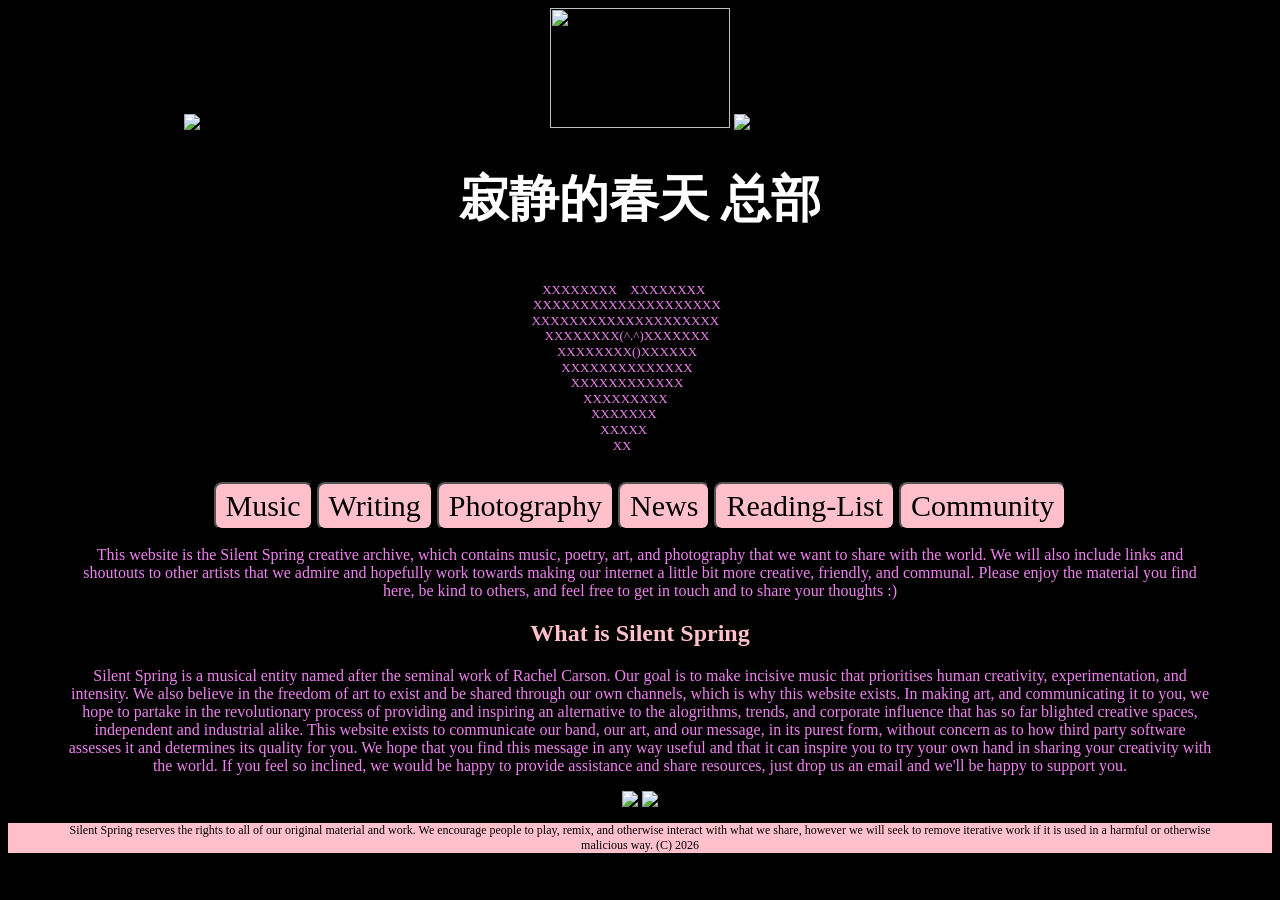
==== index.html @ c57013d0 "Quick updates and fixes Resolved some formatting issues and added chinese simplified to titles which" ====
<!DOCTYPE html>
<html>
<head>
	<meta charset="utf-8"/>
	<meta name="viewport" content="width=device-width, initial-scale=1.0"/>
  <title>Index</title>
  <link href="styles.css" rel="stylesheet" />
<script src="https://unpkg.com/cursor-effects@latest/dist/browser.js"></script>
<script type="module">
  import { fairyDustCursor } from "https://unpkg.com/cursor-effects@latest/dist/esm.js";

  new fairyDustCursor();
</script>
</head>
<body>
<script>
alert("Welcome to Silent-Spring HQ!");
</script>
  <title>Silent Spring HQ</title>
  <center>
<img src="https://99gifshop.neocities.org/items/4/rose_anime.gif" alt="https://99gifshop.neocities.org/items/4/rose_anime.gif" class="transparent"height=120">
<img src="https://drive.google.com/thumbnail?id=1hZICgbgmaNmewqXZsBH6IZ8IpmzGX_J0&sz=w800" width="180" height="120">
<img src="https://99gifshop.neocities.org/items/4/rose_anime.gif" alt="https://99gifshop.neocities.org/items/4/rose_anime.gif" class="transparent"height=120">
    <h1 class="glitch">寂静的春天 总部</h1>
<pre style="white-space: pre; font-family: monospace; line-height: 1.2;"><p class="heart">  
            XXXXXXXX    XXXXXXXX                      
            XXXXXXXXXXXXXXXXXXXX                    
            XXXXXXXXXXXXXXXXXXXX                     
            XXXXXXXX(^.^)XXXXXXX                    
              XXXXXXXX()XXXXXX                      
               XXXXXXXXXXXXXX                       
                XXXXXXXXXXXX                        
                 XXXXXXXXX                          
                  XXXXXXX                            
                   XXXXX                             
                    XX                               
   </p></pre>
    <a href="music.html"><button class="button">Music</button></a>
    <a href="writing.html"><button class="button">Writing</button></a>
    <a href="photography.html"><button class="button">Photography</button></a>
    <a href="news.html"><button class="button">News</button></a>
    <a href="reading_list.html"><button class="button">Reading-List</button></a>
    <a href="community.html"><button class="button">Community</button></a>

<p>This website is the Silent Spring creative archive, which contains music, poetry, art, and photography that we want to share with the world. We will also include links and shoutouts to other artists that we admire and hopefully work towards making our internet a little bit more creative, friendly, and communal. Please enjoy the material you find here, be kind to others, and feel free to get in touch and to share your thoughts :) </p>
<h2>What is Silent Spring</h2>
<p>Silent Spring is a musical entity named after the seminal work of Rachel Carson. Our goal is to make incisive music that prioritises human creativity, experimentation, and intensity. We also believe in the freedom of art to exist and be shared through our own channels, which is why this website exists. In making art, and communicating it to you, we hope to partake in the revolutionary process of providing and inspiring an alternative to the alogrithms, trends, and corporate influence that has so far blighted creative spaces, independent and industrial alike. This website exists to communicate our band, our art, and our message, in its purest form, without concern as to how third party software assesses it and determines its quality for you. We hope that you find this message in any way useful and that it can inspire you to try your own hand in sharing your creativity with the world. If you feel so inclined, we would be happy to provide assistance and share resources, just drop us an email and we'll be happy to support you.</p>
    <a class="email-link" href=
"mailto:silentspring-hq@gmail.com?subject=Hello">
<img src="https://99gifshop.neocities.org/items/6/SWINGING_EMAIL.GIF" class="transparent"></a>
    <img src="https://99gifshop.neocities.org/items/4/11SS4VegetaCharge.gif" class="transparent">
<p class="footer">    
Silent Spring reserves the rights to all of our original material and work. We encourage people to play, remix, and otherwise interact with what we share, however we will seek to remove iterative work if it is used in a harmful or otherwise malicious way. (C) 2026</p>
</center>
</html>
---- styles.css ----
h1 {
	font-family: 'Brush Script MT', papyrus;
	font-size:50px;
	color: white;
	text-align: center;
	margin-left: auto;
	margin-right: auto;
	padding-left: 60px;
	padding-right: 60px;
	max-width: 1400px;
}

body {
	background-color:black;
}

h2 {
	color: pink;
	text-align: center;
	margin-left: auto;
	margin-right: auto;
	padding-left: 60px;
	padding-right: 60px;
	max-width: 1400px;
}

h3 {
	color: pink;
	text-align: center;
	margin-left: auto;
	margin-right: auto;
	padding-left: 60px;
	padding-right: 60px;
	max-width: 1400px;
}

p {
	color: violet;
	text-align: center;
	margin-left: auto;
	margin-right: auto;
	padding-left: 60px;
	padding-right: 60px;
	max-width: 1400px;
}

.button {
	font-family: 'papyrus';
	font-size: 30px;
	background-color: pink;
	color: black;
	border-radius: 8px;
	cursor: all-scroll;
	padding: 5px 10px;
}

a {
	color: pink;
	font-weight: bold;
	cursor: cell;
}

a:hover {
	color: green;
	font-weight: bold;
	cursor: cell;
}

a:active {
	color: white;
	font-weight: italic, bold;
	cursor: cell;
} 

.footer {
	font-size: 12px;
	background-color: pink;
	bottom: 5px;
	color: black;
}
.heart {
	font-size: 13px;
	font-family: papyrus;
	text-align: center;
	margin-left: auto;
	margin-right: auto;
	display: inline-block;
	animation: heartBeat 3.9s infinite ease-in-out;
	transform-origin: center;
	margin-top: 0;
	margin-bottom: 0;
}

@keyframes heartBeat {
	0% {
	transform: scale(1);
}
	10% {
	transform: scale(1);
}
	14% {
	transform: scale(0.9);
}
	20% {
	transform: scale(1);
}
	25% {
	transform: scale(1);
}
	29% {
	transform: scale(0.9);
}
	35% {
	transform: scale(1);
}
}
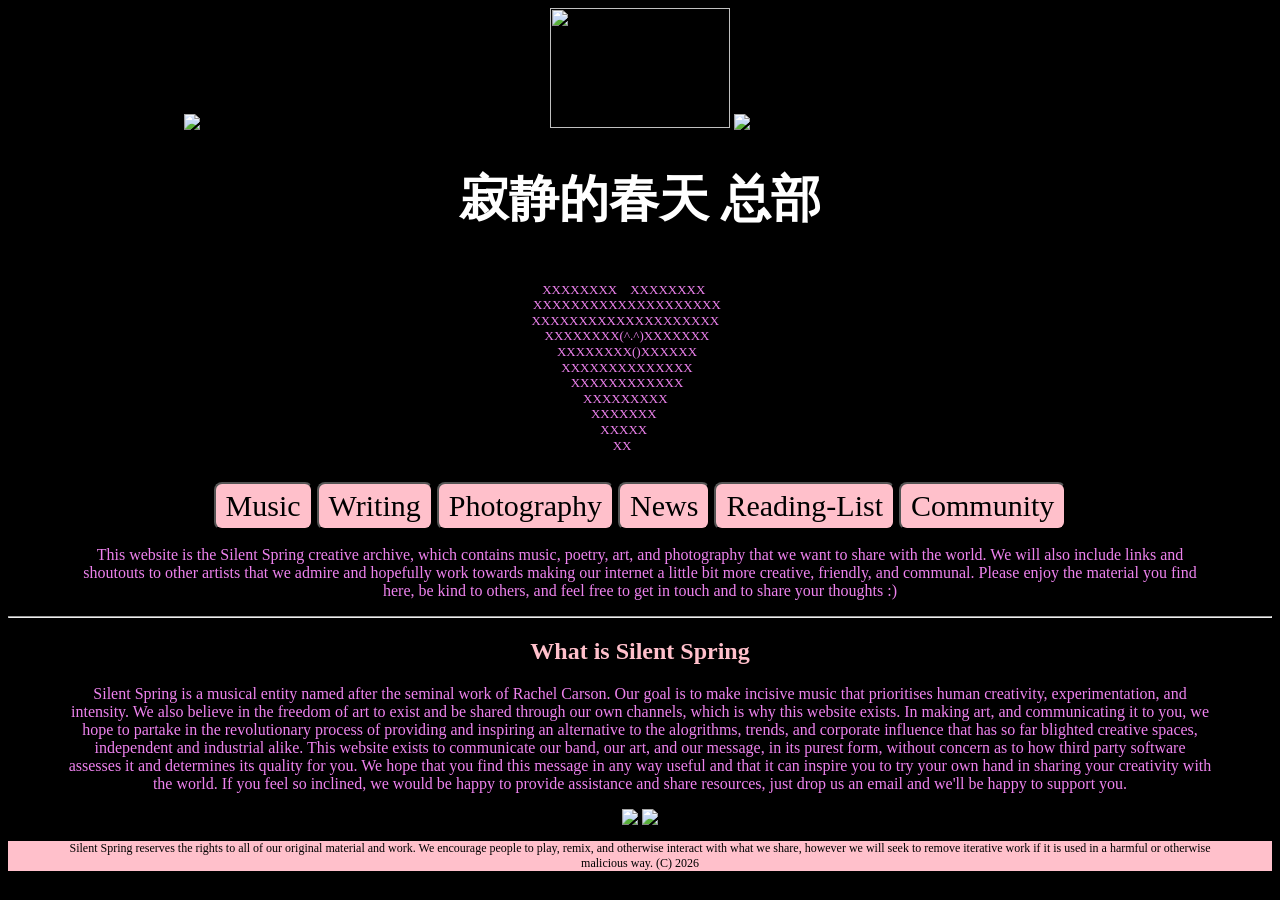
==== commit f3f2c86d: "Addition of <hr> lines Addition of <hr> lines throughout html files for dividing sections" ====
--- a/index.html
+++ b/index.html
@@ -43,6 +43,7 @@
     <a href="community.html"><button class="button">Community</button></a>
 
 <p>This website is the Silent Spring creative archive, which contains music, poetry, art, and photography that we want to share with the world. We will also include links and shoutouts to other artists that we admire and hopefully work towards making our internet a little bit more creative, friendly, and communal. Please enjoy the material you find here, be kind to others, and feel free to get in touch and to share your thoughts :) </p>
+<hr>
 <h2>What is Silent Spring</h2>
 <p>Silent Spring is a musical entity named after the seminal work of Rachel Carson. Our goal is to make incisive music that prioritises human creativity, experimentation, and intensity. We also believe in the freedom of art to exist and be shared through our own channels, which is why this website exists. In making art, and communicating it to you, we hope to partake in the revolutionary process of providing and inspiring an alternative to the alogrithms, trends, and corporate influence that has so far blighted creative spaces, independent and industrial alike. This website exists to communicate our band, our art, and our message, in its purest form, without concern as to how third party software assesses it and determines its quality for you. We hope that you find this message in any way useful and that it can inspire you to try your own hand in sharing your creativity with the world. If you feel so inclined, we would be happy to provide assistance and share resources, just drop us an email and we'll be happy to support you.</p>
     <a class="email-link" href=
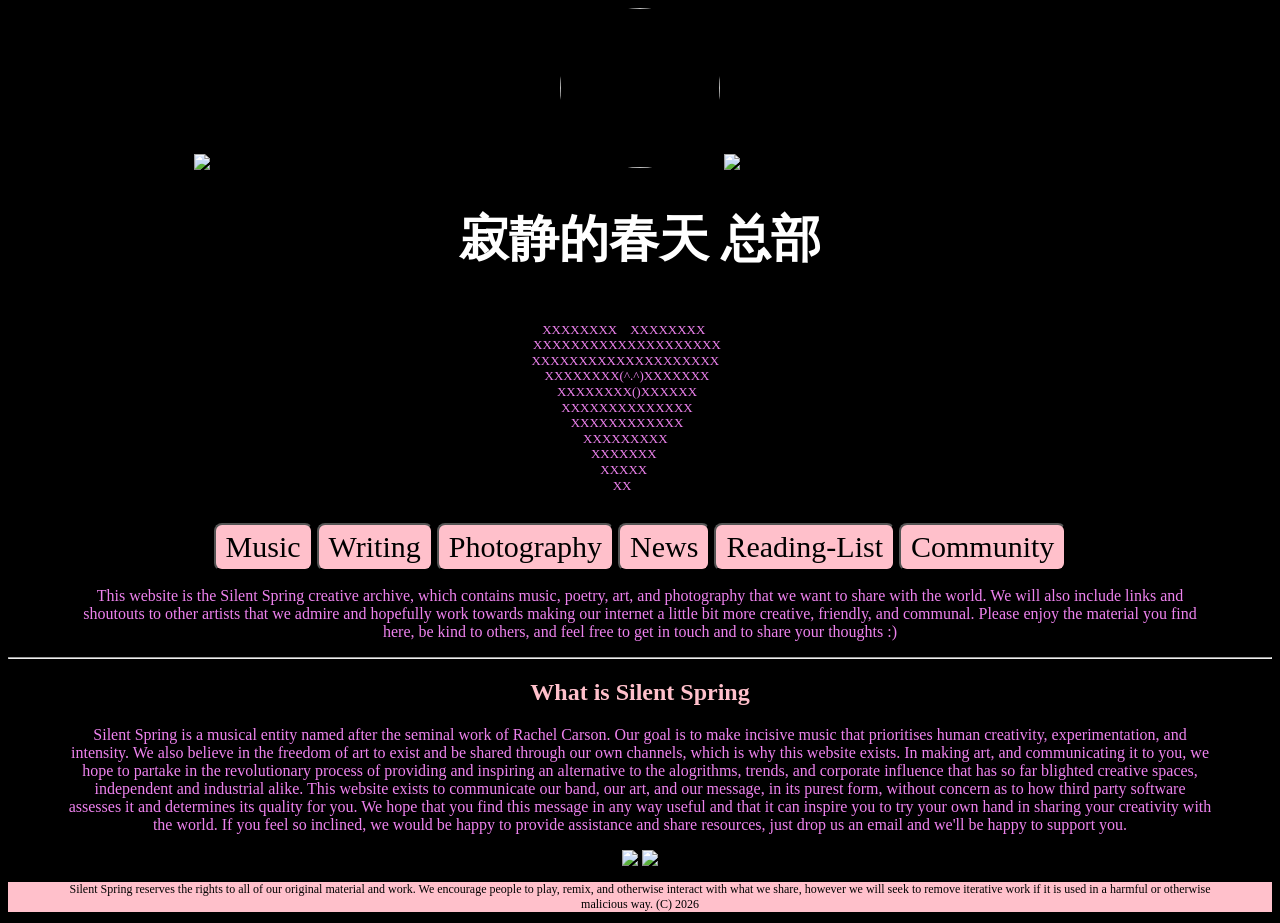
==== commit c5a8325e: "Update of all pages for logo Updated all HTMLs to have a class of "logo" and applied css styling to " ====
--- a/index.html
+++ b/index.html
@@ -19,7 +19,7 @@
   <title>Silent Spring HQ</title>
   <center>
 <img src="https://99gifshop.neocities.org/items/4/rose_anime.gif" alt="https://99gifshop.neocities.org/items/4/rose_anime.gif" class="transparent"height=120">
-<img src="https://drive.google.com/thumbnail?id=1hZICgbgmaNmewqXZsBH6IZ8IpmzGX_J0&sz=w800" width="180" height="120">
+<img class="logo" src="https://drive.google.com/thumbnail?id=1hZICgbgmaNmewqXZsBH6IZ8IpmzGX_J0&sz=w800" width="180" height="120">
 <img src="https://99gifshop.neocities.org/items/4/rose_anime.gif" alt="https://99gifshop.neocities.org/items/4/rose_anime.gif" class="transparent"height=120">
     <h1 class="glitch">寂静的春天 总部</h1>
 <pre style="white-space: pre; font-family: monospace; line-height: 1.2;"><p class="heart">  
--- a/styles.css
+++ b/styles.css
@@ -32,6 +32,27 @@
 	padding-left: 60px;
 	padding-right: 60px;
 	max-width: 1400px;
+}
+
+.logo {
+	border-radius: 50%;
+	width: 160px;
+	height: 160px;
+	-webkit-animation:spin 4s linear infinite;
+	-moz-animation:spin 4s linear infinite;
+	animation:spin 4s linear infinite
+}
+@-moz-keyframes spin { 
+    100% { -moz-transform: rotate(360deg); } 
+}
+@-webkit-keyframes spin { 
+    100% { -webkit-transform: rotate(360deg); } 
+}
+@keyframes spin { 
+    100% { 
+        -webkit-transform: rotate(360deg); 
+        transform:rotate(360deg); 
+    } 
 }
 
 p {
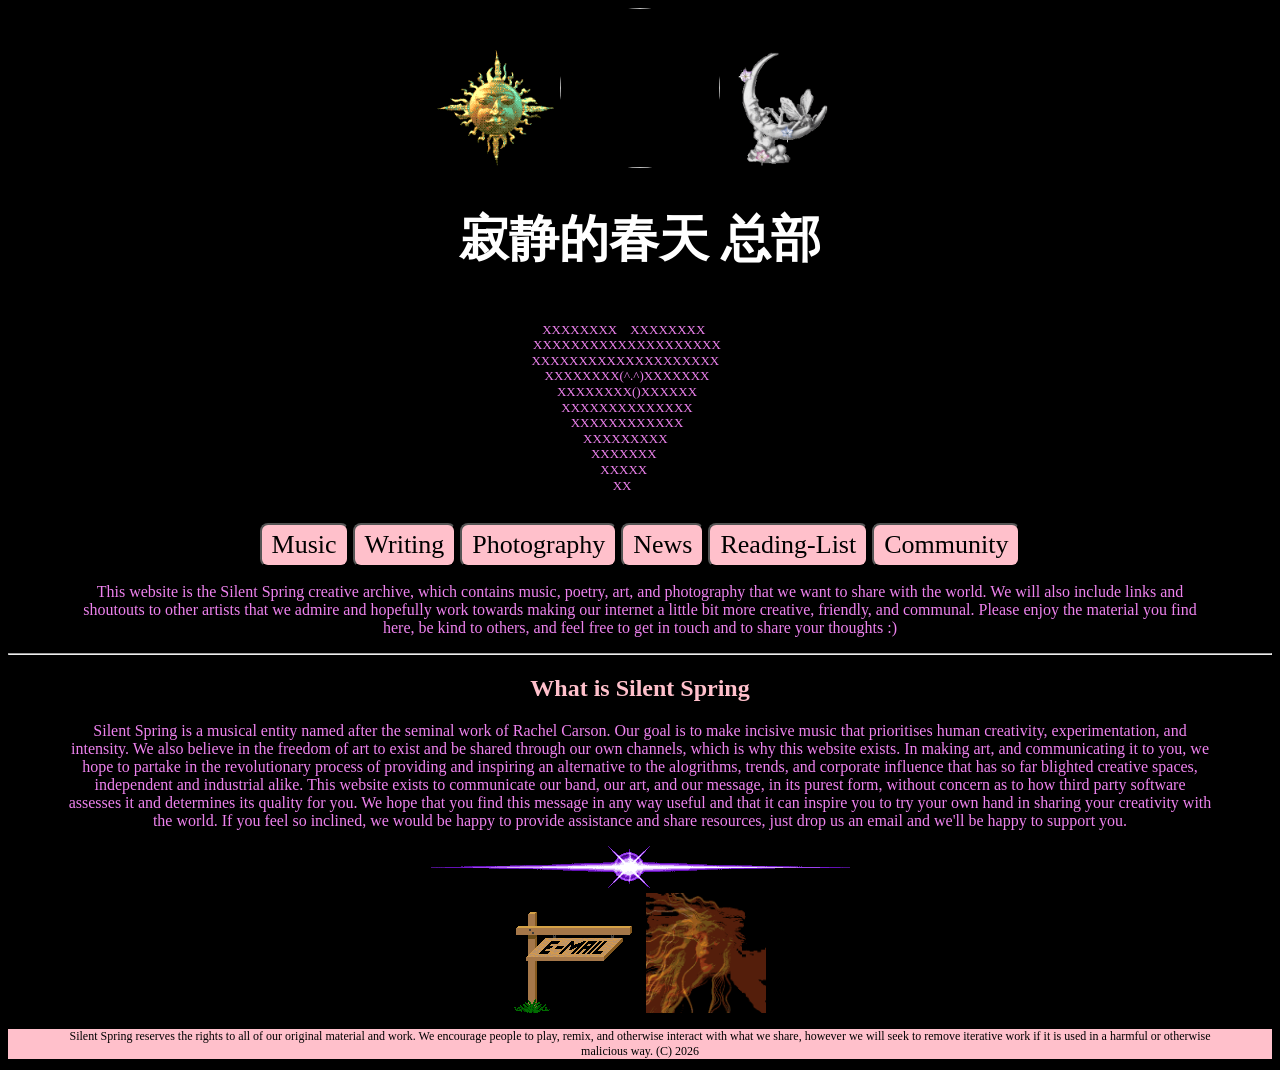
==== commit 019c50a1: "Relinking of gifs. Locally saving assets I moved the links to gifs away from the internet and instea" ====
--- a/index.html
+++ b/index.html
@@ -18,9 +18,9 @@
 </script>
   <title>Silent Spring HQ</title>
   <center>
-<img src="https://99gifshop.neocities.org/items/4/rose_anime.gif" alt="https://99gifshop.neocities.org/items/4/rose_anime.gif" class="transparent"height=120">
+<img src="images/gifs/sun.gif" class="transparent"height=120">
 <img class="logo" src="https://drive.google.com/thumbnail?id=1hZICgbgmaNmewqXZsBH6IZ8IpmzGX_J0&sz=w800" width="180" height="120">
-<img src="https://99gifshop.neocities.org/items/4/rose_anime.gif" alt="https://99gifshop.neocities.org/items/4/rose_anime.gif" class="transparent"height=120">
+<img src="images/gifs/silverfairy.gif" class="transparent"height=120">
     <h1 class="glitch">寂静的春天 总部</h1>
 <pre style="white-space: pre; font-family: monospace; line-height: 1.2;"><p class="heart">  
             XXXXXXXX    XXXXXXXX                      
@@ -46,10 +46,12 @@
 <hr>
 <h2>What is Silent Spring</h2>
 <p>Silent Spring is a musical entity named after the seminal work of Rachel Carson. Our goal is to make incisive music that prioritises human creativity, experimentation, and intensity. We also believe in the freedom of art to exist and be shared through our own channels, which is why this website exists. In making art, and communicating it to you, we hope to partake in the revolutionary process of providing and inspiring an alternative to the alogrithms, trends, and corporate influence that has so far blighted creative spaces, independent and industrial alike. This website exists to communicate our band, our art, and our message, in its purest form, without concern as to how third party software assesses it and determines its quality for you. We hope that you find this message in any way useful and that it can inspire you to try your own hand in sharing your creativity with the world. If you feel so inclined, we would be happy to provide assistance and share resources, just drop us an email and we'll be happy to support you.</p>
+<img src="images/gifs/linebreak.gif">
+<br>
     <a class="email-link" href=
 "mailto:silentspring-hq@gmail.com?subject=Hello">
-<img src="https://99gifshop.neocities.org/items/6/SWINGING_EMAIL.GIF" class="transparent"></a>
-    <img src="https://99gifshop.neocities.org/items/4/11SS4VegetaCharge.gif" class="transparent">
+<img src="images/gifs/email.gif" class="transparent"></a>
+    <img src="images/gifs/glitch.gif" class="transparent" width="120" height="120">
 <p class="footer">    
 Silent Spring reserves the rights to all of our original material and work. We encourage people to play, remix, and otherwise interact with what we share, however we will seek to remove iterative work if it is used in a harmful or otherwise malicious way. (C) 2026</p>
 </center>
--- a/styles.css
+++ b/styles.css
@@ -67,7 +67,7 @@
 
 .button {
 	font-family: 'papyrus';
-	font-size: 30px;
+	font-size: 26px;
 	background-color: pink;
 	color: black;
 	border-radius: 8px;
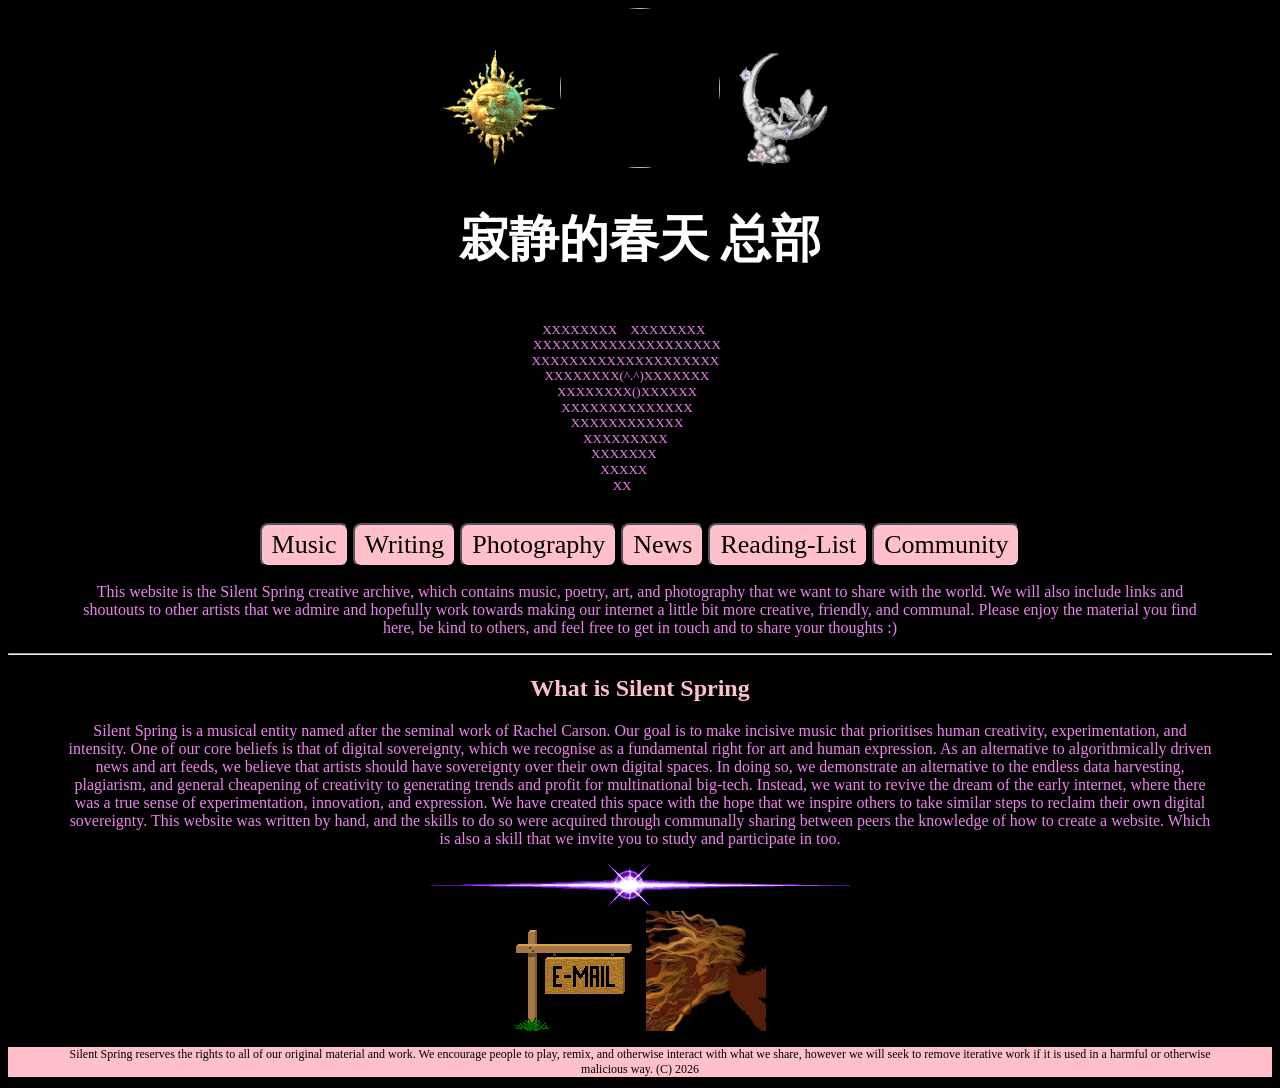
==== commit 2019ad82: "Carousel, Writing Update etc., Added content to the photography page, with images I've been wanting " ====
--- a/index.html
+++ b/index.html
@@ -45,7 +45,7 @@
 <p>This website is the Silent Spring creative archive, which contains music, poetry, art, and photography that we want to share with the world. We will also include links and shoutouts to other artists that we admire and hopefully work towards making our internet a little bit more creative, friendly, and communal. Please enjoy the material you find here, be kind to others, and feel free to get in touch and to share your thoughts :) </p>
 <hr>
 <h2>What is Silent Spring</h2>
-<p>Silent Spring is a musical entity named after the seminal work of Rachel Carson. Our goal is to make incisive music that prioritises human creativity, experimentation, and intensity. We also believe in the freedom of art to exist and be shared through our own channels, which is why this website exists. In making art, and communicating it to you, we hope to partake in the revolutionary process of providing and inspiring an alternative to the alogrithms, trends, and corporate influence that has so far blighted creative spaces, independent and industrial alike. This website exists to communicate our band, our art, and our message, in its purest form, without concern as to how third party software assesses it and determines its quality for you. We hope that you find this message in any way useful and that it can inspire you to try your own hand in sharing your creativity with the world. If you feel so inclined, we would be happy to provide assistance and share resources, just drop us an email and we'll be happy to support you.</p>
+<p>Silent Spring is a musical entity named after the seminal work of Rachel Carson. Our goal is to make incisive music that prioritises human creativity, experimentation, and intensity. One of our core beliefs is that of digital sovereignty, which we recognise as a fundamental right for art and human expression. As an alternative to algorithmically driven news and art feeds, we believe that artists should have sovereignty over their own digital spaces. In doing so, we demonstrate an alternative to the endless data harvesting, plagiarism, and general cheapening of creativity to generating trends and profit for multinational big-tech. Instead, we want to revive the dream of the early internet, where there was a true sense of experimentation, innovation, and expression. We have created this space with the hope that we inspire others to take similar steps to reclaim their own digital sovereignty. This website was written by hand, and the skills to do so were acquired through communally sharing between peers the knowledge of how to create a website. Which is also a skill that we invite you to study and participate in too.</p>
 <img src="images/gifs/linebreak.gif">
 <br>
     <a class="email-link" href=
--- a/styles.css
+++ b/styles.css
@@ -134,4 +134,52 @@
 	35% {
 	transform: scale(1);
 }
-}+}
+
+.carousel-container {
+    position: relative;
+    max-width: 800px;
+    margin: 40px auto;
+    overflow: hidden;
+    border-radius: 8px;
+    box-shadow: 0 4px 10px rgba(0,0,0,0.15);
+}
+
+.carousel-slide {
+    display: none;
+    width: 100%;
+}
+
+.carousel-slide.active {
+    display: block;
+}
+
+.carousel-slide img {
+    width: 100%;
+    height: auto;
+    display: block;
+}
+
+/* Shared navigation button styles */
+.carousel-btn {
+    position: absolute;
+    top: 50%;
+    transform: translateY(-50%);
+    background: rgba(0, 0, 0, 0.5);
+    color: white;
+    border: none;
+    padding: 16px;
+    font-size: 18px;
+    cursor: pointer;
+    border-radius: 0 4px 4px 0;
+    transition: background 0.3s ease;
+    user-select: none;
+}
+
+.carousel-btn:hover {
+    background: rgba(0, 0, 0, 0.8);
+}
+
+/* Position the buttons on left and right sides */
+.prev { left: 0; }
+.next { right: 0; border-radius: 4px 0 0 4px; }
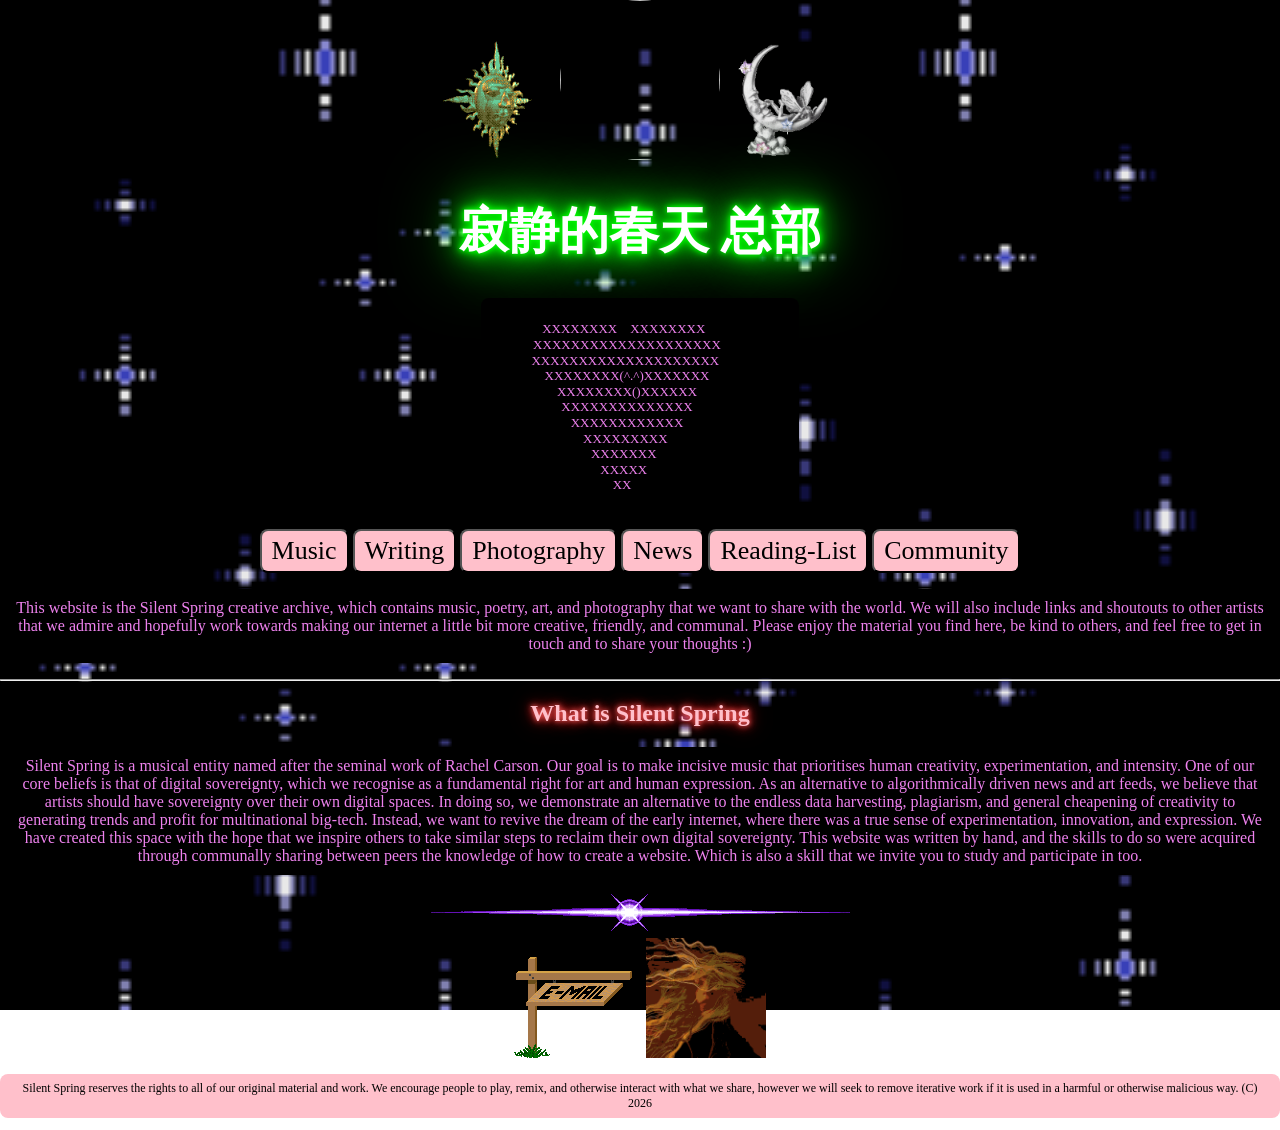
==== commit 9d69a238: "Backgrounds and revised styling for music player Added background gifs for some pages. Not all gifs " ====
--- a/index.html
+++ b/index.html
@@ -5,6 +5,13 @@
 	<meta name="viewport" content="width=device-width, initial-scale=1.0"/>
   <title>Index</title>
   <link href="styles.css" rel="stylesheet" />
+  <style>
+    body {
+      margin: 0;
+      min-height: 100vh;
+      background: url("images/gifs/earthbound2.gif") center / cover no-repeat fixed;
+    }
+  </style>
 <script src="https://unpkg.com/cursor-effects@latest/dist/browser.js"></script>
 <script type="module">
   import { fairyDustCursor } from "https://unpkg.com/cursor-effects@latest/dist/esm.js";
--- a/styles.css
+++ b/styles.css
@@ -8,13 +8,30 @@
 	padding-left: 60px;
 	padding-right: 60px;
 	max-width: 1400px;
+  text-shadow: 
+    0 0 5px #0f0,
+    0 0 10px #0f0,
+    0 0 20px #0f0,
+    0 0 40px #0f0,
+    0 0 80px #0f0;
+}
+
+.track-display {
+  color: pink;
+  text-shadow: 
+    0 0 5px #0f0,
+    0 0 10px #0f0,
+    0 0 20px #0f0,
+    0 0 40px #0f0,
+    0 0 80px #0f0;
 }
 
 body {
 	background-color:black;
 }
 
-h2 {
+h2,
+.time-display {
 	color: pink;
 	text-align: center;
 	margin-left: auto;
@@ -22,16 +39,26 @@
 	padding-left: 60px;
 	padding-right: 60px;
 	max-width: 1400px;
+  text-shadow: 
+    0 0 5px #ff6666,
+    0 0 10px #ff3333,
+    0 0 15px #cc0000,
+    0 0 30px rgba(255, 0, 0, 0.3);
 }
 
 h3 {
-	color: pink;
-	text-align: center;
-	margin-left: auto;
-	margin-right: auto;
-	padding-left: 60px;
-	padding-right: 60px;
-	max-width: 1400px;
+	color: white;
+	text-align: center;
+	margin-left: auto;
+	margin-right: auto;
+	padding-left: 60px;
+	padding-right: 60px;
+	max-width: 1400px;
+  text-shadow:
+    0 0 5px #cccccc,
+    0 0 10px #cccccc,
+    0 0 15px #cccccc,
+    0 0 30px rgba(255, 255, 255, 0.2);
 }
 
 .logo {
@@ -63,6 +90,9 @@
 	padding-left: 60px;
 	padding-right: 60px;
 	max-width: 1400px;
+	background: rgba(0, 0, 0, 1);
+	padding: 0.6em 0.9em;
+	border-radius: 8px;
 }
 
 .button {
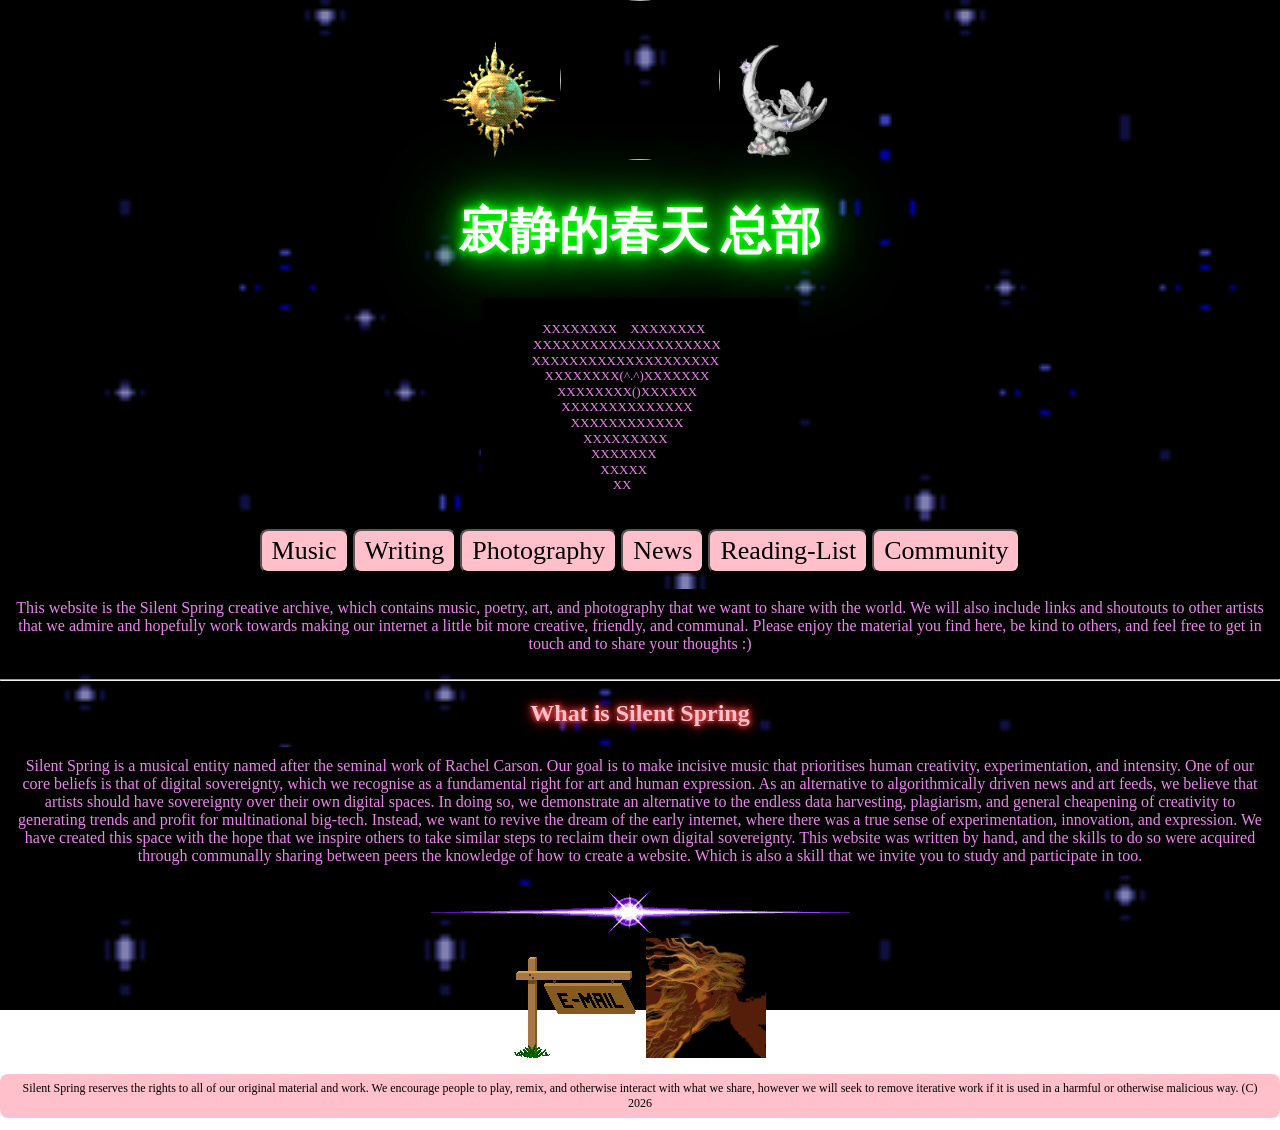
==== commit 1fab025d: "Rejigged the backgrounds Changed the backgrounds. Also deleted a duplicate footer on the music page" ====
--- a/index.html
+++ b/index.html
@@ -20,9 +20,6 @@
 </script>
 </head>
 <body>
-<script>
-alert("Welcome to Silent-Spring HQ!");
-</script>
   <title>Silent Spring HQ</title>
   <center>
 <img src="images/gifs/sun.gif" class="transparent"height=120">
--- a/styles.css
+++ b/styles.css
@@ -30,8 +30,7 @@
 	background-color:black;
 }
 
-h2,
-.time-display {
+h2 {
 	color: pink;
 	text-align: center;
 	margin-left: auto;
@@ -46,13 +45,14 @@
     0 0 30px rgba(255, 0, 0, 0.3);
 }
 
-h3 {
+h3, 
+.time-display {
 	color: white;
 	text-align: center;
 	margin-left: auto;
 	margin-right: auto;
-	padding-left: 60px;
-	padding-right: 60px;
+	padding-left: 30px;
+	padding-right: 30px;
 	max-width: 1400px;
   text-shadow:
     0 0 5px #cccccc,
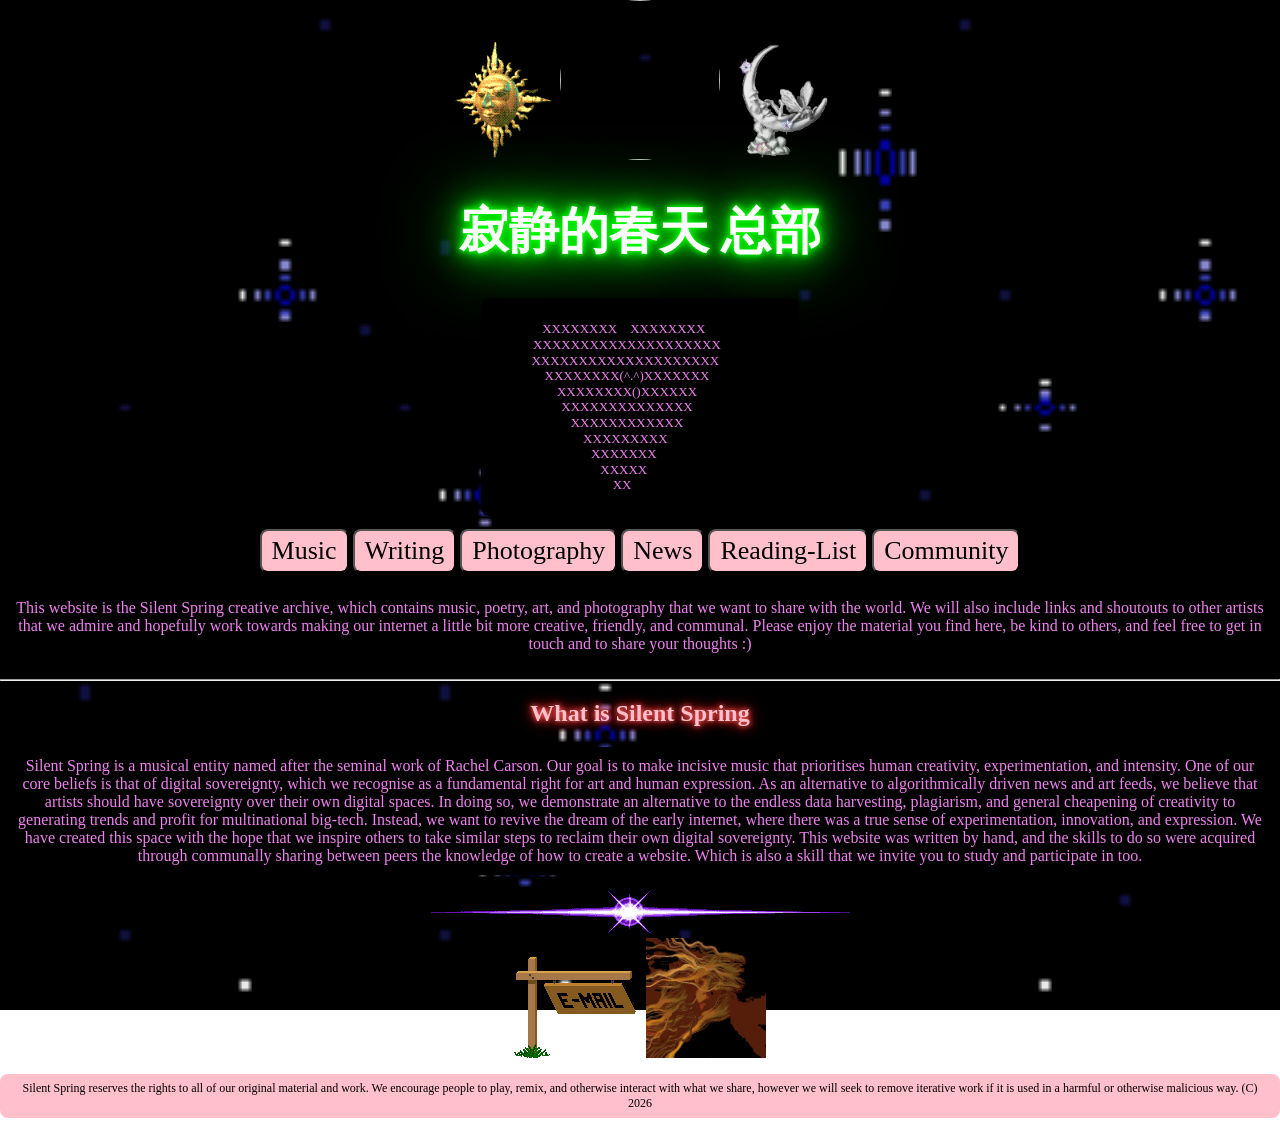
==== commit f37c3d86: "favicon addition Addition of browser tab icon data across all pages" ====
--- a/index.html
+++ b/index.html
@@ -18,6 +18,7 @@
 
   new fairyDustCursor();
 </script>
+<link rel="icon" href="images/gifs/silverfairy.gif">
 </head>
 <body>
   <title>Silent Spring HQ</title>
--- a/styles.css
+++ b/styles.css
@@ -103,6 +103,25 @@
 	border-radius: 8px;
 	cursor: all-scroll;
 	padding: 5px 10px;
+	display: inline-block;
+	cursor: pointer;
+	/*starting position*/
+	transform: translateY(0);
+	transition: transform 0.2s ease, box-shadow 0.2s ease;
+}
+
+.button:hover {
+	transform: translateY(-4px);
+	color: white;
+  text-shadow: 
+    0 0 5px #0f0,
+    0 0 10px #0f0,
+    0 0 20px #0f0,
+    0 0 40px #0f0,
+    0 0 80px #0f0;
+}
+
+.button:active {translateY(1px);
 }
 
 a {
